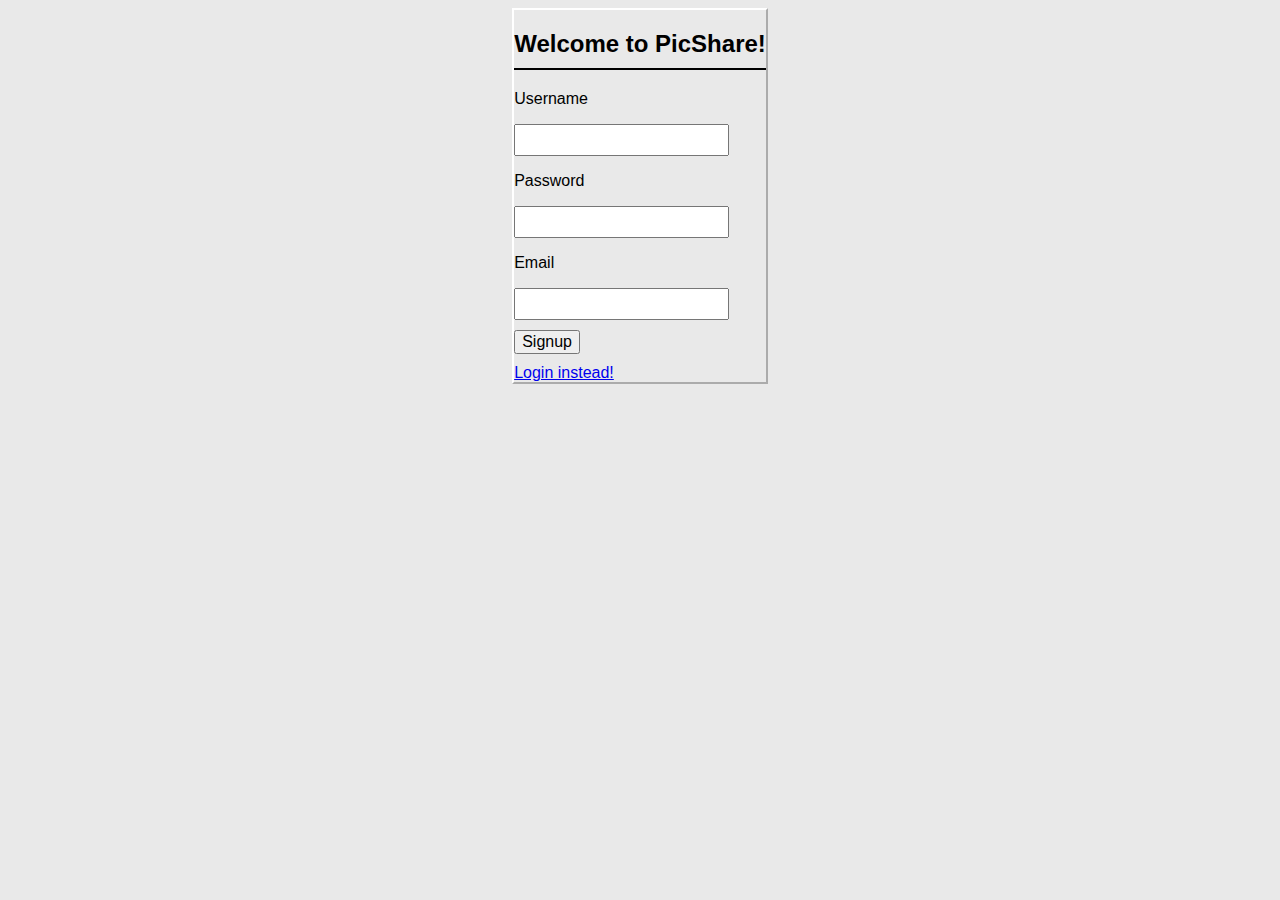
==== registration/register.html @ 1c9bc576 "Inital commit" ====
<!DOCTYPE html>

<html lang="en">
    <head>
        <title>PicShare: Registration</title>
        <link rel="stylesheet" href="register.css">
        <meta name="viewport" content="width=device-width, initial-scale=1.0">
    </head>

    <script>
    // Function to get a parameter value from the URL query string
    function getParameterByName(name) {
        var urlParams = new URLSearchParams(window.location.search);
        return urlParams.get(name);
    }

    // Function to show or hide the div based on the parameter value from the URL
    function toggleDivVisibility() {
        var paramValue = getParameterByName('registration'); // Replace 'paramName' with your parameter name
        var myDiv = document.getElementById('SuccessDiv');
        if (paramValue === 'true') {
            myDiv.style.display = 'block'; // Show the div
        } else {
            myDiv.style.display = 'none'; // Hide the div
        }
    }

    // Call the toggleDivVisibility function when the page loads
    window.onload = function() {
        toggleDivVisibility();
    };
    </script>

    <body>
        <div class="mainflex">
            <div class="container">
                <h2 class="signupTitle">Welcome to PicShare!</h2>
                <form action="register.php" method="post">
                    <p>Username</p>
                    <input type="text" name="usr" id="Username" class="forminput">
                    <p>Password</p>
                    <input type="password" name="psw" id="Password" class="forminput">
                    <p>Email</p>
                    <input type="email" name="eml" id="Email" class="forminput">
                    <br>
                    <input type="submit" value="Signup" class="subBtn">
                    <br>
                    <a href="/instacopy/login/login.html" class="subBtn">Login instead!</a>
                </form>
            </div>
            <br>
            <div class="successDiv" id="SuccessDiv" style="display: none;">
                <p>Registration Successful!</p>
            </div>
        </div>
    </body>
</html>
---- registration/register.css ----
body {
    background-color: rgb(233, 233, 233);
    font-family: Arial, Helvetica, sans-serif;
}

.container {
    border: 2px rgb(255, 255, 255);
    border-style: outset;
    margin: auto;
    order: 1;
}
.mainflex {
    display: flex;
    justify-content: center;
    align-items: center;
}
.forminput {
    padding: 5px 2px 5px 2px;
    font-size: medium;
}

.subBtn {
    font-size: medium;
    margin-bottom: 10px;
    margin-top: 10px;
}

.signupTitle {
    border-bottom: 2px solid black;
    padding-bottom: 10px;
}

.successDiv {
    order: 2;
    width: 20%;
    height: 50px; 
    border: 2px outset rgb(255, 255, 255);
    box-sizing: border-box;
    margin: auto;
    text-align: center;
    font-size: 1em;
}
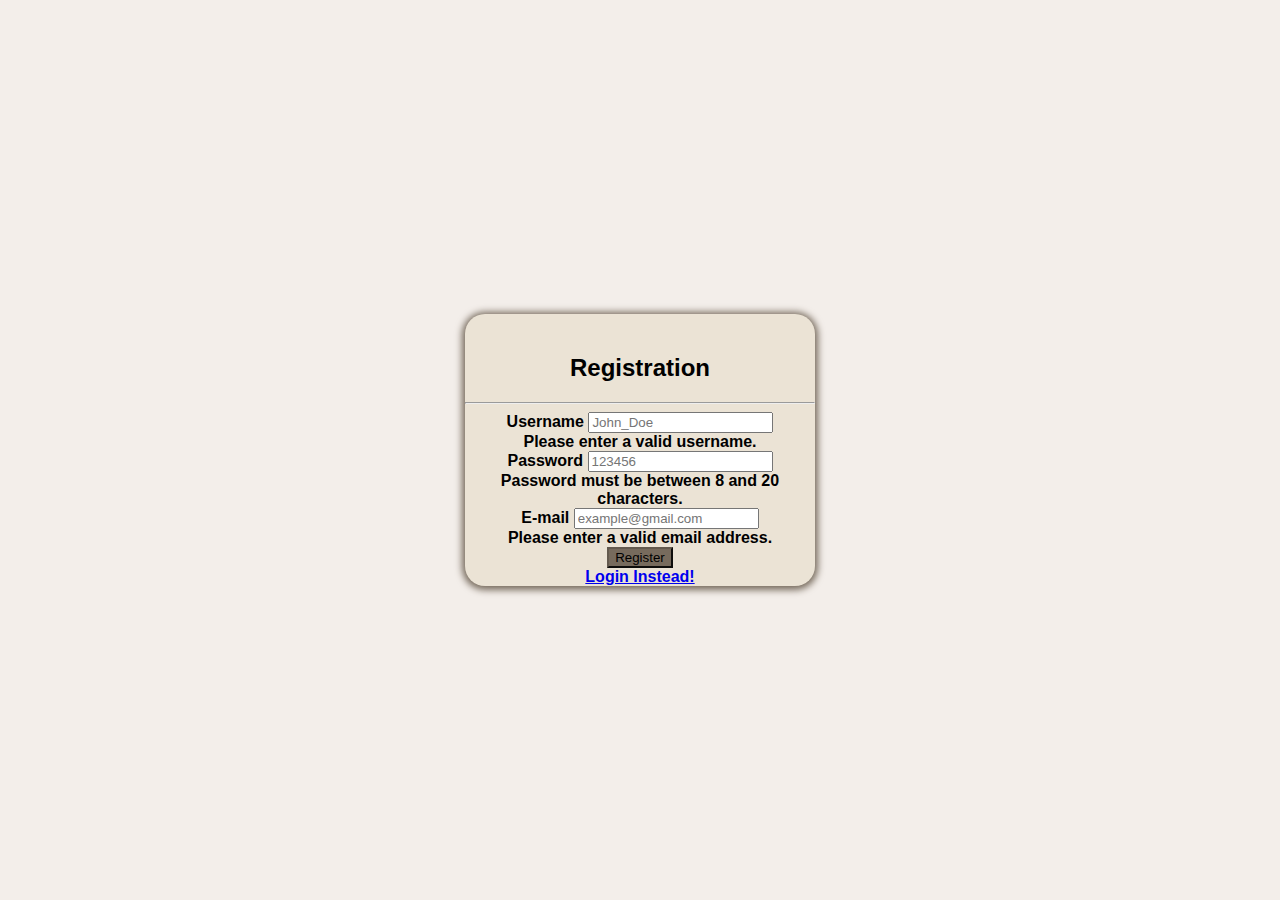
==== commit 847566a8: "replaced the old registration page with the new one" ====
--- a/registration/register.html
+++ b/registration/register.html
@@ -1,14 +1,96 @@
 <!DOCTYPE html>
+<html lang="en">
+<head>
+    <title>PicShare: Registration</title>
+    <meta charset="UTF-8">
+    <meta name="viewport" content="width=device-width, initial-scale=1">
+    <link rel="stylesheet" href="https://cdn.jsdelivr.net/npm/bootstrap@5.3.2/dist/css/bootstrap.min.css" integrity="sha384-T3c6CoIi6uLrA9TneNEoa7RxnatzjcDSCmG1MXxSR1GAsXEV/Dwwykc2MPK8M2HN" crossorigin="anonymous">
+    <link rel="stylesheet" href="register.css">
+</head>
+<body class="mainDisplay">
+    <div class="container-lg regBox custom-width custom-height">
+        <div class="row justify-content-space-between align-items-center">
+            <div class="col-12 text-center">
+                <h2>Registration</h2>
+                <hr>
+            </div>
+            <div class="col-lg-12 col-md-6">
+                <form id="registrationForm" action="register.php" method="post" class="needs-validation" novalidate>
+                    <div class="mb-3">
+                        <label for="Username" class="form-label">Username</label>
+                        <input type="text" name="usr" id="Username" placeholder="John_Doe" class="form-control" required>
+                        <div class="invalid-feedback">Please enter a valid username.</div>
+                    </div>
+                    <div class="mb-3">
+                        <label for="Password" class="form-label">Password</label>
+                        <input type="password" name="psw" id="Password" placeholder="123456" class="form-control" minlength="8" maxlength="20" required>
+                        <div class="invalid-feedback" id="password-validation">Password must be between 8 and 20 characters.</div>
+                    </div>
+                    <div class="mb-3">
+                        <label for="E-mail" class="form-label">E-mail</label>
+                        <input type="email" name="eml" id="E-mail" placeholder="example@gmail.com" class="form-control" required>
+                        <div class="invalid-feedback">Please enter a valid email address.</div>
+                    </div>
+                    <div class="mb-3 text-center">
+                        <button type="submit" class="btn btn-primary custom-btn">Register</button>
+                    </div>
+                    <div class="mb-3">
+                        <a class="link-offset-1 link-offset-1-hover link-underline link-underline-opacity-0 link-underline-opacity-75-hover" href="#">
+                            Login Instead!
+                          </a>
+                    </div>
+                    <div class="alert alert-success" style="display: none;" id="SuccessDiv">
+                        Registration Successful!
+                    </div>
+                    <div class="alert alert-danger" style="display: none;" id="userFail">
+                        This username is already registered
+                    </div>
+                    <div class="alert alert-danger" style="display: none;" id="EmailFail">
+                        This e-mail is already registered
+                    </div>
+                </form>
+            </div>
+        </div>
+    </div>
 
-<html lang="en">
-    <head>
-        <title>PicShare: Registration</title>
-        <link rel="stylesheet" href="register.css">
-        <meta name="viewport" content="width=device-width, initial-scale=1.0">
-    </head>
+    <!-- Bootstrap JavaScript Bundle with Popper -->
+    <script src="https://stackpath.bootstrapcdn.com/bootstrap/5.3.2/js/bootstrap.bundle.min.js" integrity="sha384-C6RzsynM9kWDrMNeT87bh95OGNyZPhcTNXj1NW7RuBCsyN/o0jlpcV8Qyq46cDfL" crossorigin="anonymous"></script>
 
     <script>
-    // Function to get a parameter value from the URL query string
+                // JavaScript to enable Bootstrap validation
+                (function () {
+            'use strict';
+
+            // Fetch all the forms we want to apply custom Bootstrap validation styles to
+            var forms = document.querySelectorAll('.needs-validation');
+
+            // Loop over them and prevent submission
+            Array.prototype.slice.call(forms)
+                .forEach(function (form) {
+                    form.addEventListener('submit', function (event) {
+                        if (!form.checkValidity()) {
+                            event.preventDefault();
+                            event.stopPropagation();
+                        }
+
+                        form.classList.add('was-validated');
+                    }, false);
+                });
+
+            // Custom password validation
+            var passwordInput = document.getElementById('Password');
+            var passwordValidationMessage = document.getElementById('password-validation');
+
+            passwordInput.addEventListener('input', function() {
+                if (passwordInput.validity.patternMismatch) {
+                    passwordValidationMessage.innerHTML = 'Password must be between 8 and 20 characters.';
+                } else {
+                    passwordValidationMessage.innerHTML = '';
+                }
+            });
+        })();
+
+        // Function to get a parameter value from the URL query string
     function getParameterByName(name) {
         var urlParams = new URLSearchParams(window.location.search);
         return urlParams.get(name);
@@ -17,11 +99,19 @@
     // Function to show or hide the div based on the parameter value from the URL
     function toggleDivVisibility() {
         var paramValue = getParameterByName('registration'); // Replace 'paramName' with your parameter name
-        var myDiv = document.getElementById('SuccessDiv');
+        var successDiv = document.getElementById('SuccessDiv');
+        var failDivUser = document.getElementById('userFail');
+        var failDivEmail = document.getElementById('EmailFail');
         if (paramValue === 'true') {
-            myDiv.style.display = 'block'; // Show the div
+            successDiv.style.display = 'block'; // Show the div
+        } else if (paramValue === 'failedUser') {
+            failDivUser.style.display = 'block'; // Show the div
+        } else if (paramValue === 'failedEmail') {
+            failDivEmail.style.display = 'block'; // Show the div
         } else {
-            myDiv.style.display = 'none'; // Hide the div
+            successDiv.style.display = 'none'; // Hide the divs
+            failDivUser.style.display = 'none';
+            failDivEmail.style.display = 'none';
         }
     }
 
@@ -30,28 +120,5 @@
         toggleDivVisibility();
     };
     </script>
-
-    <body>
-        <div class="mainflex">
-            <div class="container">
-                <h2 class="signupTitle">Welcome to PicShare!</h2>
-                <form action="register.php" method="post">
-                    <p>Username</p>
-                    <input type="text" name="usr" id="Username" class="forminput">
-                    <p>Password</p>
-                    <input type="password" name="psw" id="Password" class="forminput">
-                    <p>Email</p>
-                    <input type="email" name="eml" id="Email" class="forminput">
-                    <br>
-                    <input type="submit" value="Signup" class="subBtn">
-                    <br>
-                    <a href="/instacopy/login/login.html" class="subBtn">Login instead!</a>
-                </form>
-            </div>
-            <br>
-            <div class="successDiv" id="SuccessDiv" style="display: none;">
-                <p>Registration Successful!</p>
-            </div>
-        </div>
-    </body>
-</html>+</body>
+</html>
--- a/registration/register.css
+++ b/registration/register.css
@@ -1,42 +1,116 @@
-body {
-    background-color: rgb(233, 233, 233);
-    font-family: Arial, Helvetica, sans-serif;
+/* REGISTER STYLE */
+
+body, html {
+    height: 100%;
+    margin: 0;
+    padding: 0;
+    font-family: Helvetica, sans-serif;
+    background-color: #F3EEEA;
+    font-weight: bold;
 }
 
-.container {
-    border: 2px rgb(255, 255, 255);
-    border-style: outset;
-    margin: auto;
-    order: 1;
-}
-.mainflex {
+.mainDisplay {
     display: flex;
+    flex-direction: column;
     justify-content: center;
     align-items: center;
-}
-.forminput {
-    padding: 5px 2px 5px 2px;
-    font-size: medium;
+    height: 100%; /* Ensure the container takes up the full height of the viewport */
 }
 
-.subBtn {
-    font-size: medium;
-    margin-bottom: 10px;
-    margin-top: 10px;
+.regBox {
+    background-color: #EBE3D5;
+    text-align: center;
+    margin: 10px;
+    border-radius: 20px;
+    box-shadow: 0px 1px 7px 3px #776B5D;
+    padding-top: 20px;
 }
 
-.signupTitle {
-    border-bottom: 2px solid black;
-    padding-bottom: 10px;
+.otherOpt {
+    height: 100px;
+    background-color: #EBE3D5;
+    width: 100%;
+    text-align: center;
+    margin: 10px;
+    border-radius: 20px;
+    box-shadow: 0px 1px 7px 3px #776B5D;
+    padding: 20px;
 }
 
-.successDiv {
-    order: 2;
-    width: 20%;
-    height: 50px; 
-    border: 2px outset rgb(255, 255, 255);
-    box-sizing: border-box;
-    margin: auto;
+.inputTitle {
+    user-select: none;
+    font-size:large;
+    border-radius: 5px;
+    width: 280px;
+}
+
+.hozLine {
+    border: 2px solid;
+    border-radius: 100px;
+    margin-top: -15px;
+    margin-bottom: -2px;
+}
+
+.input {
+    display: flex;
+    flex-direction: column;
+    justify-content: space-between;
+}
+
+.boxInput {
+    height: 25px;
+    border: 1px solid;
     text-align: center;
-    font-size: 1em;
-}+    border-radius: 5px;
+    font-size: medium;
+    flex-shrink: 1;
+    flex: 1;
+}
+
+.boxInput:focus {
+    background-color: #ececec;
+}
+
+.boxInput:hover {
+    background-color: #ececec;
+}
+
+.btnInput {
+    height: 40px;
+    border: 1px solid;
+    text-align: center;
+    border-radius: 5px;
+    font-size: medium; 
+    margin-top: 20px;
+    margin-bottom: 20px;
+    background-color: #776B5D;
+    font-weight: bold;
+    color: white;
+    border-color: black;
+    flex: 1;
+}
+
+.btnInput:hover {
+    background-color: #5c5348;
+}
+.boxInput, p {
+    user-select: none;
+}
+
+/* Custom styles to limit the width and height of regBox and otherOpt */
+.custom-width {
+    max-width: 350px; /* Adjust this value as needed */
+}
+
+/* Custom styles for the register button */
+.custom-btn {
+    background-color: #776B5D; /* Custom background color */
+    border-color: #645a4e; /* Custom border color */
+    max-width: 150px;
+}
+
+.custom-btn:hover {
+    background-color: #4b433b; /* Custom hover background color */
+    border-color: #36312a; /* Custom hover border color */
+}
+
